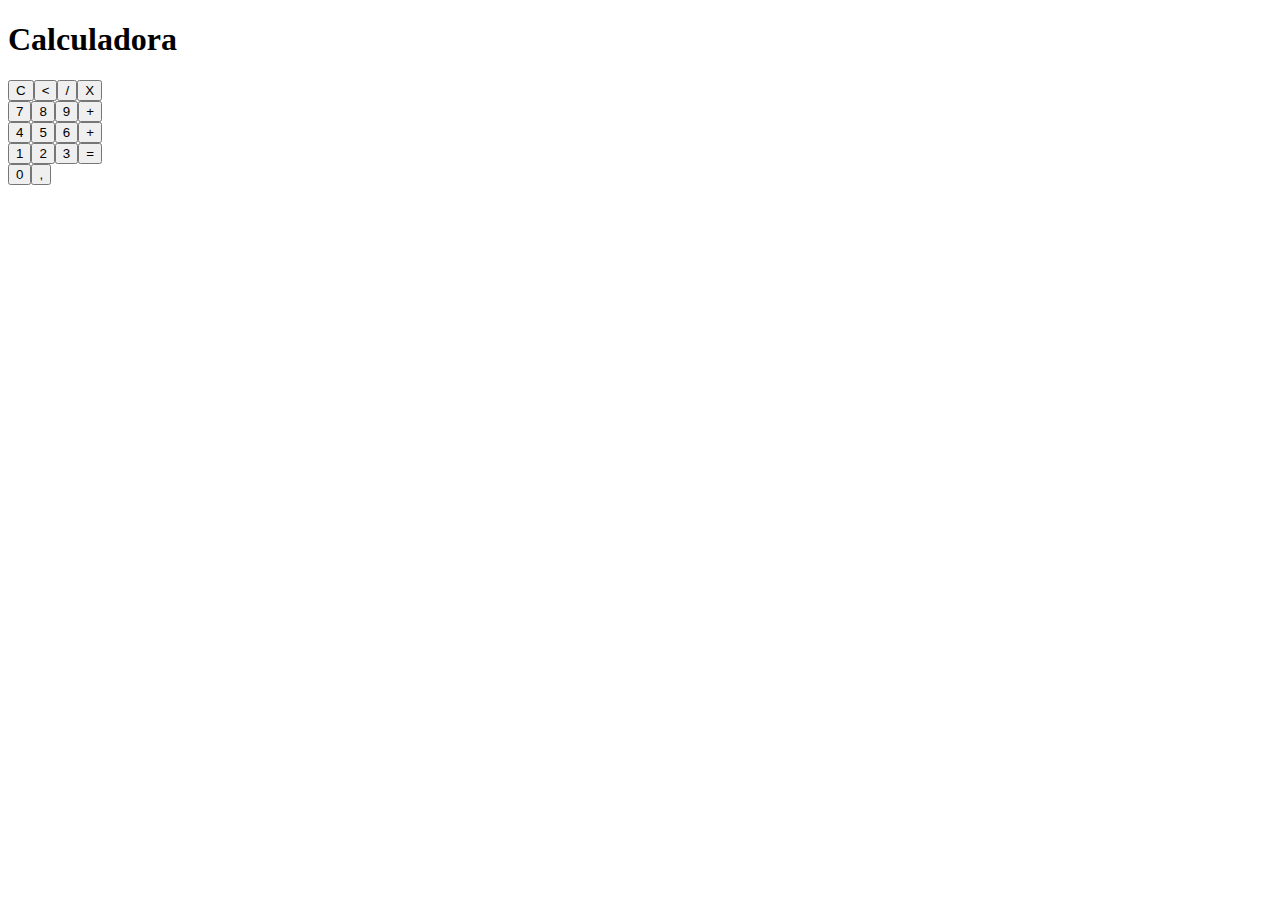
==== scr/index.html @ 892b7f13 "First Commit" ====
<!DOCTYPE html>
<html lang="pt_BR">
<head>
    <meta charset="UTF-8">
    <meta name="viewport" content="width=device-width, initial-scale=1.0">
    <link rel="shortcut icon" href="Icone-calculadora.png">
    <link rel="stylesheet" href="style.css">
    <title>Calculadora & Reajuste Salarial</title>
</head>
<body>
    <div class="calculadora">
        <h1>Calculadora</h1>
        <p id="resultado"></p>
        <div class="botoes">
            <table>
                <tr><button id="botao">C</button></tr>
                <tr><button id="botao"><</button></tr>
                <tr><button id="botao">/</button></tr>
                <tr><button id="botao">X</button></tr>
            </table>
            <table>
                <tr><button id="botao">7</button></tr>
                <tr><button id="botao">8</button></tr>
                <tr><button id="botao">9</button></tr>
                <tr><button id="botao">+</button></tr>
            </table>
            <table>
                <tr><button id="botao">4</button></tr>
                <tr><button id="botao">5</button></tr>
                <tr><button id="botao">6</button></tr>
                <tr><button id="botao">+</button></tr>
            </table>
            <table>
                <tr><button id="botao">1</button></tr>
                <tr><button id="botao">2</button></tr>
                <tr><button id="botao">3</button></tr>
                <tr><button id="botao">=</button></tr>
            </table>
            <table>
                <tr><button id="botao">0</button></tr>
                <tr><button id="botao">,</button></tr>
            </table>
        </div>
    </div>
    <script src="script.js"></script>
</body>
</html>
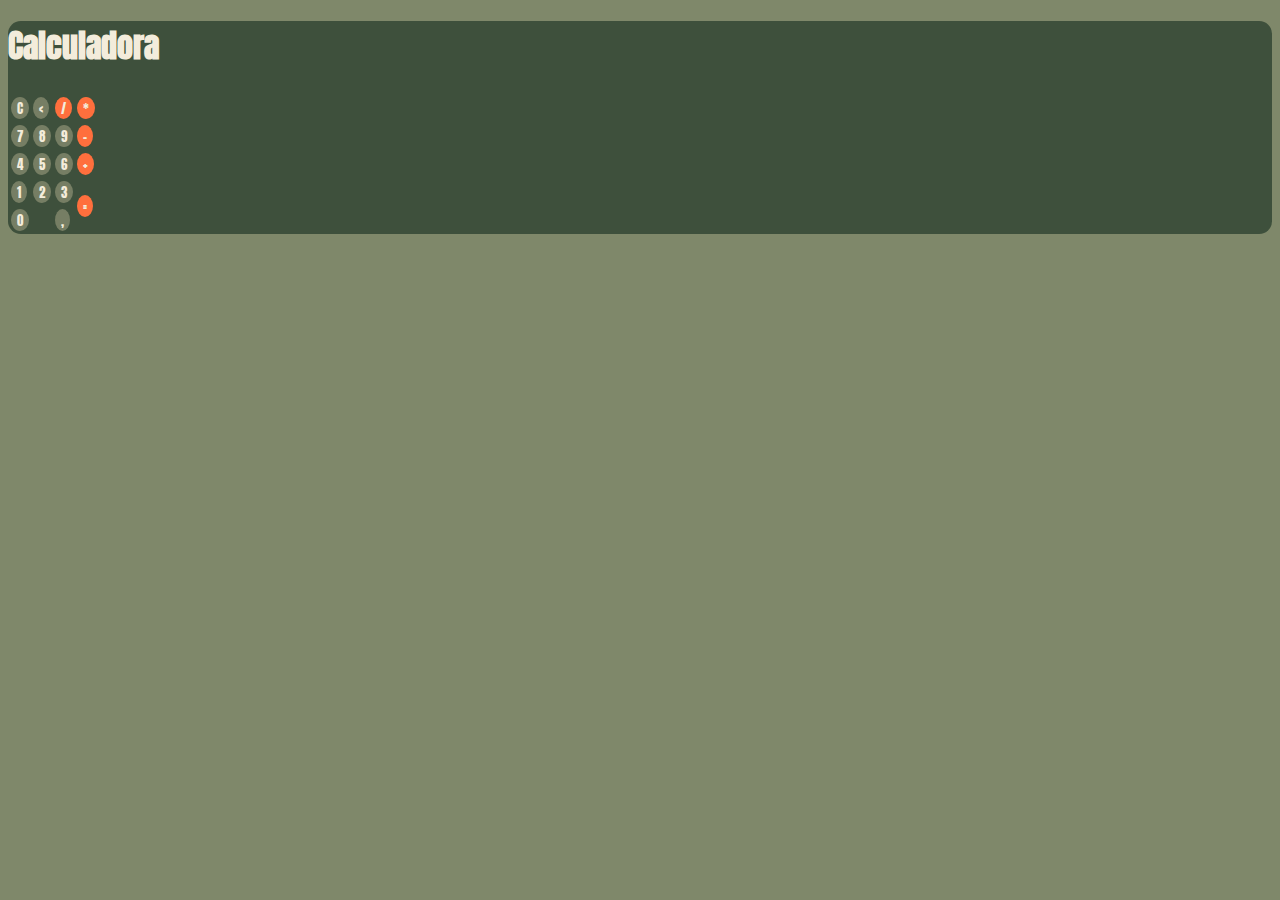
==== commit dd703b2e: "Correção tabela" ====
--- a/scr/index.html
+++ b/scr/index.html
@@ -13,32 +13,33 @@
         <p id="resultado"></p>
         <div class="botoes">
             <table>
-                <tr><button id="botao">C</button></tr>
-                <tr><button id="botao"><</button></tr>
-                <tr><button id="botao">/</button></tr>
-                <tr><button id="botao">X</button></tr>
-            </table>
-            <table>
-                <tr><button id="botao">7</button></tr>
-                <tr><button id="botao">8</button></tr>
-                <tr><button id="botao">9</button></tr>
-                <tr><button id="botao">+</button></tr>
-            </table>
-            <table>
-                <tr><button id="botao">4</button></tr>
-                <tr><button id="botao">5</button></tr>
-                <tr><button id="botao">6</button></tr>
-                <tr><button id="botao">+</button></tr>
-            </table>
-            <table>
-                <tr><button id="botao">1</button></tr>
-                <tr><button id="botao">2</button></tr>
-                <tr><button id="botao">3</button></tr>
-                <tr><button id="botao">=</button></tr>
-            </table>
-            <table>
-                <tr><button id="botao">0</button></tr>
-                <tr><button id="botao">,</button></tr>
+                <tr>
+                    <td><button id="botao">C</button></td>
+                    <td><button id="botao"><</button></td>
+                    <td><button id="operacao">/</button></td>
+                    <td><button id="operacao">*</button></td>
+                </tr>
+                <tr>
+                    <td><button id="botao">7</button></td>
+                    <td><button id="botao">8</button></td>
+                    <td><button id="botao">9</button></td>
+                    <td><button id="operacao">-</button></td>
+                </tr>
+                <tr>
+                    <td><button id="botao">4</button></td>
+                    <td><button id="botao">5</button></td>
+                    <td><button id="botao">6</button></td>
+                    <td><button id="operacao">+</button></td>
+                </tr>
+                <tr>
+                    <td><button id="botao">1</button></td>
+                    <td><button id="botao">2</button></td>
+                    <td><button id="botao">3</button></td>
+                    <td rowspan="2"><button id="operacao">=</button></td>
+                </tr>
+                    <td colspan="2"><button id="botao">0</button></td>
+                    <td><button id="botao">,</button></td>
+                </tr>
             </table>
         </div>
     </div>
--- a/scr/style.css
+++ b/scr/style.css
@@ -0,0 +1,29 @@
+@import url('https://fonts.googleapis.com/css2?family=Anton&display=swap');
+*{
+    font-family: 'Anton', sans-serif;
+}
+body{
+    background-color: #7f886a;
+}
+h1{
+    color: #f3ecdb;
+}
+
+.calculadora{
+    border-radius: .8rem;
+    background-color: #3e503c;
+}
+
+#botao{
+    border: none;
+    border-radius: 50%;
+    background-color: #767e64;
+    color: #f3ecdb;
+}
+
+#operacao{
+    border: none;
+    border-radius: 50%;
+    background-color: #ff6f3d;
+    color: #f3ecdb;
+}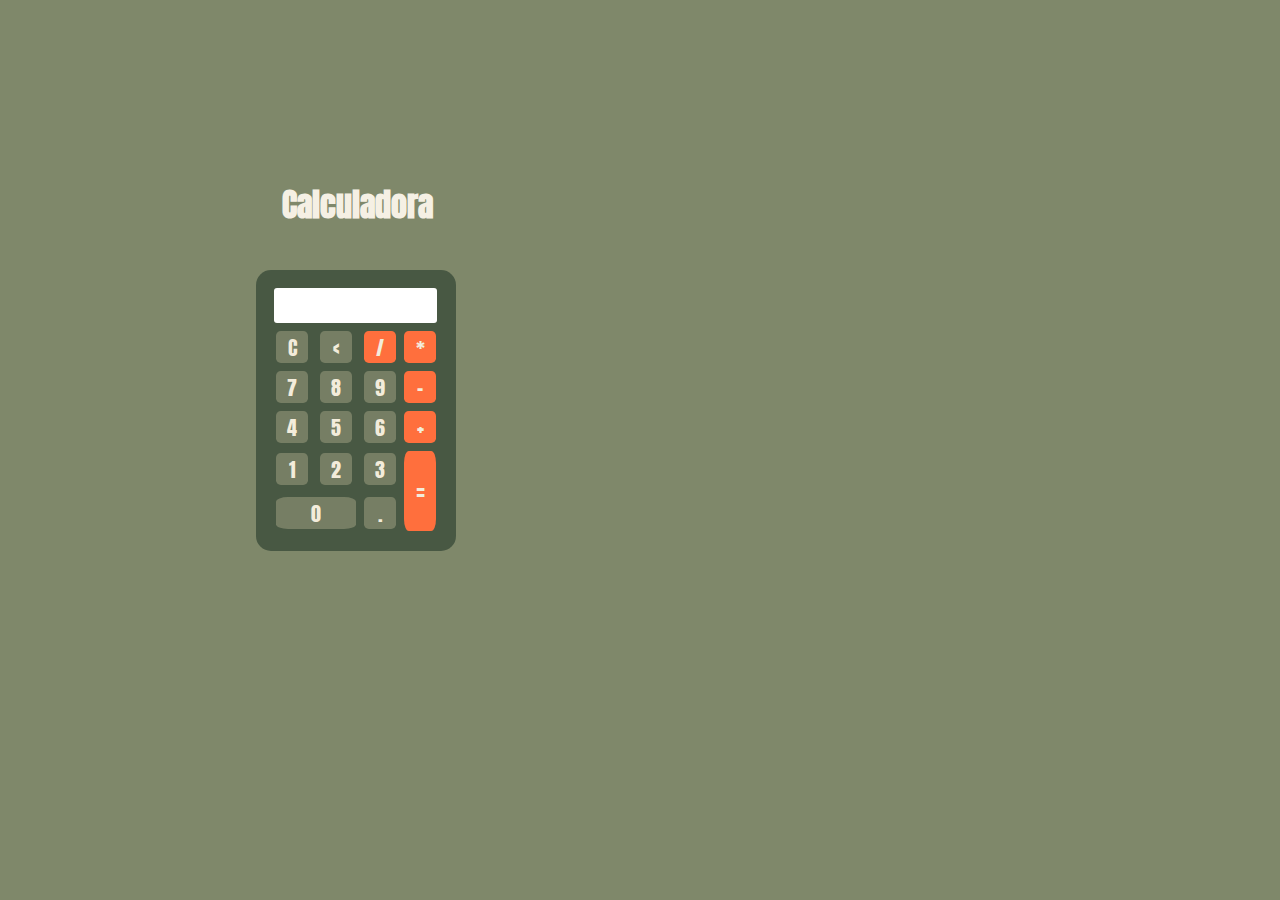
==== commit 27d5eb08: "Estilização e ajustes finais" ====
--- a/scr/index.html
+++ b/scr/index.html
@@ -5,40 +5,40 @@
     <meta name="viewport" content="width=device-width, initial-scale=1.0">
     <link rel="shortcut icon" href="Icone-calculadora.png">
     <link rel="stylesheet" href="style.css">
-    <title>Calculadora & Reajuste Salarial</title>
+    <title>Calculadora</title>
 </head>
 <body>
+    <h1>Calculadora</h1>
     <div class="calculadora">
-        <h1>Calculadora</h1>
         <p id="resultado"></p>
         <div class="botoes">
             <table>
                 <tr>
-                    <td><button id="botao">C</button></td>
-                    <td><button id="botao"><</button></td>
-                    <td><button id="operacao">/</button></td>
-                    <td><button id="operacao">*</button></td>
+                    <td><button id="botao" onclick="limpar()">C</button></td>
+                    <td><button id="botao" onclick="apagar()"><</button></td>
+                    <td><button id="operacao" onclick="inserir('/')">/</button></td>
+                    <td><button id="operacao" onclick="inserir('*')">*</button></td>
                 </tr>
                 <tr>
-                    <td><button id="botao">7</button></td>
-                    <td><button id="botao">8</button></td>
-                    <td><button id="botao">9</button></td>
-                    <td><button id="operacao">-</button></td>
+                    <td><button id="botao" onclick="inserir('7')">7</button></td>
+                    <td><button id="botao" onclick="inserir('8')">8</button></td>
+                    <td><button id="botao" onclick="inserir('9')">9</button></td>
+                    <td><button id="operacao" onclick="inserir('-')">-</button></td>
                 </tr>
                 <tr>
-                    <td><button id="botao">4</button></td>
-                    <td><button id="botao">5</button></td>
-                    <td><button id="botao">6</button></td>
-                    <td><button id="operacao">+</button></td>
+                    <td><button id="botao" onclick="inserir('4')">4</button></td>
+                    <td><button id="botao" onclick="inserir('5')">5</button></td>
+                    <td><button id="botao" onclick="inserir('6')">6</button></td>
+                    <td><button id="operacao" onclick="inserir('+')">+</button></td>
                 </tr>
                 <tr>
-                    <td><button id="botao">1</button></td>
-                    <td><button id="botao">2</button></td>
-                    <td><button id="botao">3</button></td>
-                    <td rowspan="2"><button id="operacao">=</button></td>
+                    <td><button id="botao" onclick="inserir('1')">1</button></td>
+                    <td><button id="botao" onclick="inserir('2')">2</button></td>
+                    <td><button id="botao" onclick="inserir('3')">3</button></td>
+                    <td rowspan="2"><button id="botaoIgual" onclick="calcular()">=</button></td>
                 </tr>
-                    <td colspan="2"><button id="botao">0</button></td>
-                    <td><button id="botao">,</button></td>
+                    <td colspan="2"><button id="botaoZero" onclick="inserir('0')">0</button></td>
+                    <td><button id="botao" onclick="inserir('.')">.</button></td>
                 </tr>
             </table>
         </div>
--- a/scr/style.css
+++ b/scr/style.css
@@ -1,29 +1,102 @@
 @import url('https://fonts.googleapis.com/css2?family=Anton&display=swap');
 *{
     font-family: 'Anton', sans-serif;
+    margin: 0px;
+    padding: 0px;
 }
 body{
     background-color: #7f886a;
 }
 h1{
-    color: #f3ecdb;
+    color: #f5f0e4;
+    position: absolute;
+    left: 22%;
+    top: 20%;
 }
 
 .calculadora{
-    border-radius: .8rem;
-    background-color: #3e503c;
+    top: 30%;
+    left: 20%;
+    position: absolute;
+    border-radius: 15px;
+    background-color: #3e503cd7;
+    padding: 15px;
+}
+
+.calculadora p{
+    text-align: center;
+}
+
+#resultado{
+    padding-right: 3px;
+    border-radius: 3px;
+    text-align: right;
+    font-size: 25px;
+    background-color: white;
+    width: 94%;
+    height: 35px;
+    margin: 3px;
 }
 
 #botao{
+    font-size: 20px;
+    margin: 3px;
+    width: 2rem;
+    height: 2rem;
+    cursor: pointer;
     border: none;
-    border-radius: 50%;
+    border-radius: 15%;
     background-color: #767e64;
     color: #f3ecdb;
 }
 
-#operacao{
+#botaoZero{
+    font-size: 20px;
+    margin: 3px;
+    height: 2rem;
+    width: 80px;
+    cursor: pointer;
     border: none;
-    border-radius: 50%;
+    border-radius: 15%;
+    background-color: #767e64;
+    color: #f3ecdb;
+}
+
+#botaoIgual{
+    font-size: 30px;
+    margin: 3px;
+    width: 2rem;
+    height: 80px;
+    cursor: pointer;
+    border: none;
+    border-radius: 15%;
     background-color: #ff6f3d;
     color: #f3ecdb;
-}+}
+#operacao{
+    font-size: 20px;
+    margin: 3px;
+    width: 2rem;
+    height: 2rem;
+    cursor: pointer;
+    border: none;
+    border-radius: 15%;
+    background-color: #ff6f3d;
+    color: #f3ecdb;
+}
+
+#botao:hover{
+    background-color: #60755e;
+}
+#botaoIgual:hover{
+    background-color: #d85d34;
+}
+
+#botaoZero:hover{
+    background-color: #60755e;
+}
+
+#operacao:hover{
+    background-color: #d85d34;
+}
+/* ////////////////////////////////////////////////////// */